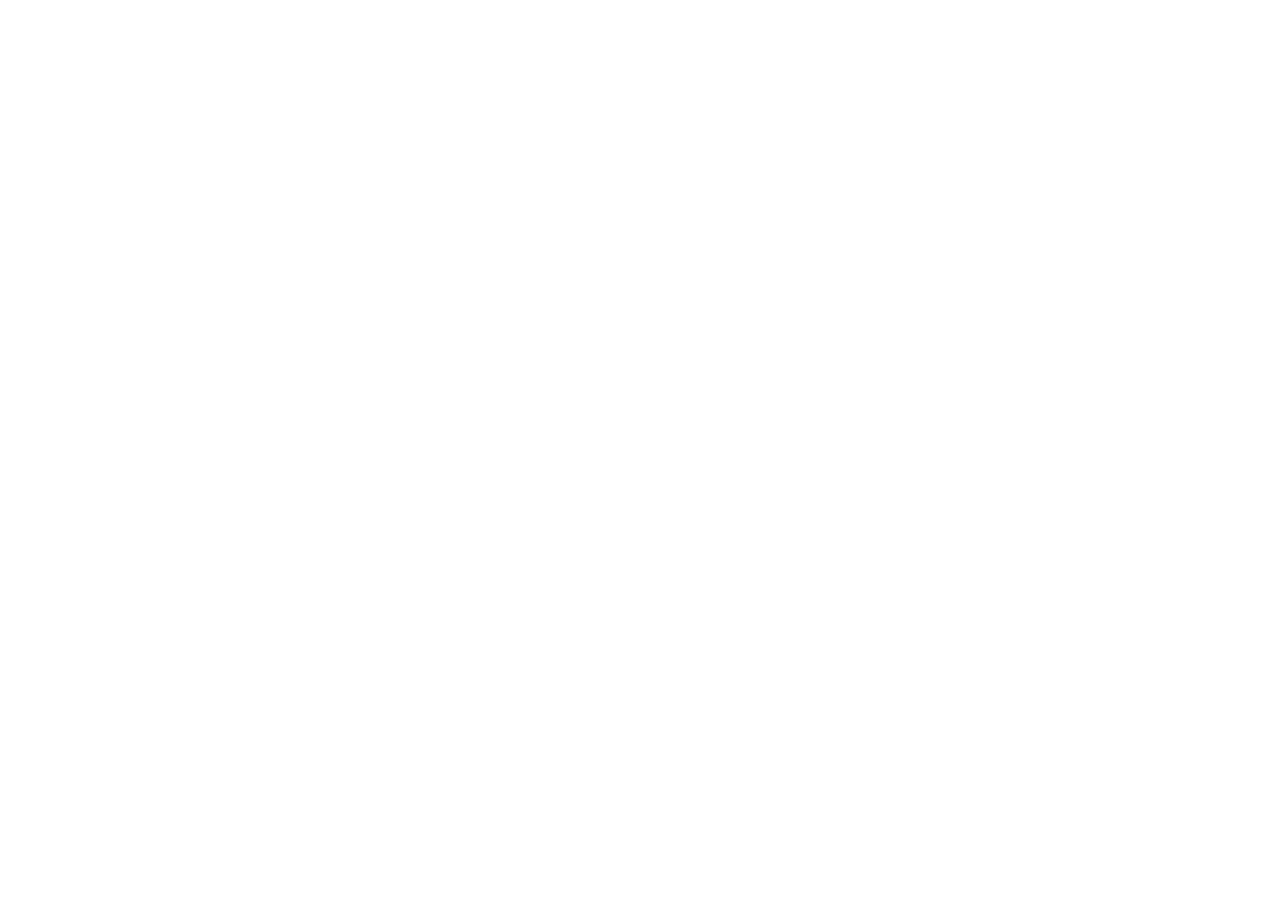
==== 강아지입양/index.html @ 89f8d01d "folder" ====
<!DOCTYPE html>
<html lang="ko">
<head>
    <meta charset="UTF-8">
    <meta name="viewport" content="width=device-width, initial-scale=1.0">
    <title>Document</title>
</head>
<body>
    
</body>
</html>
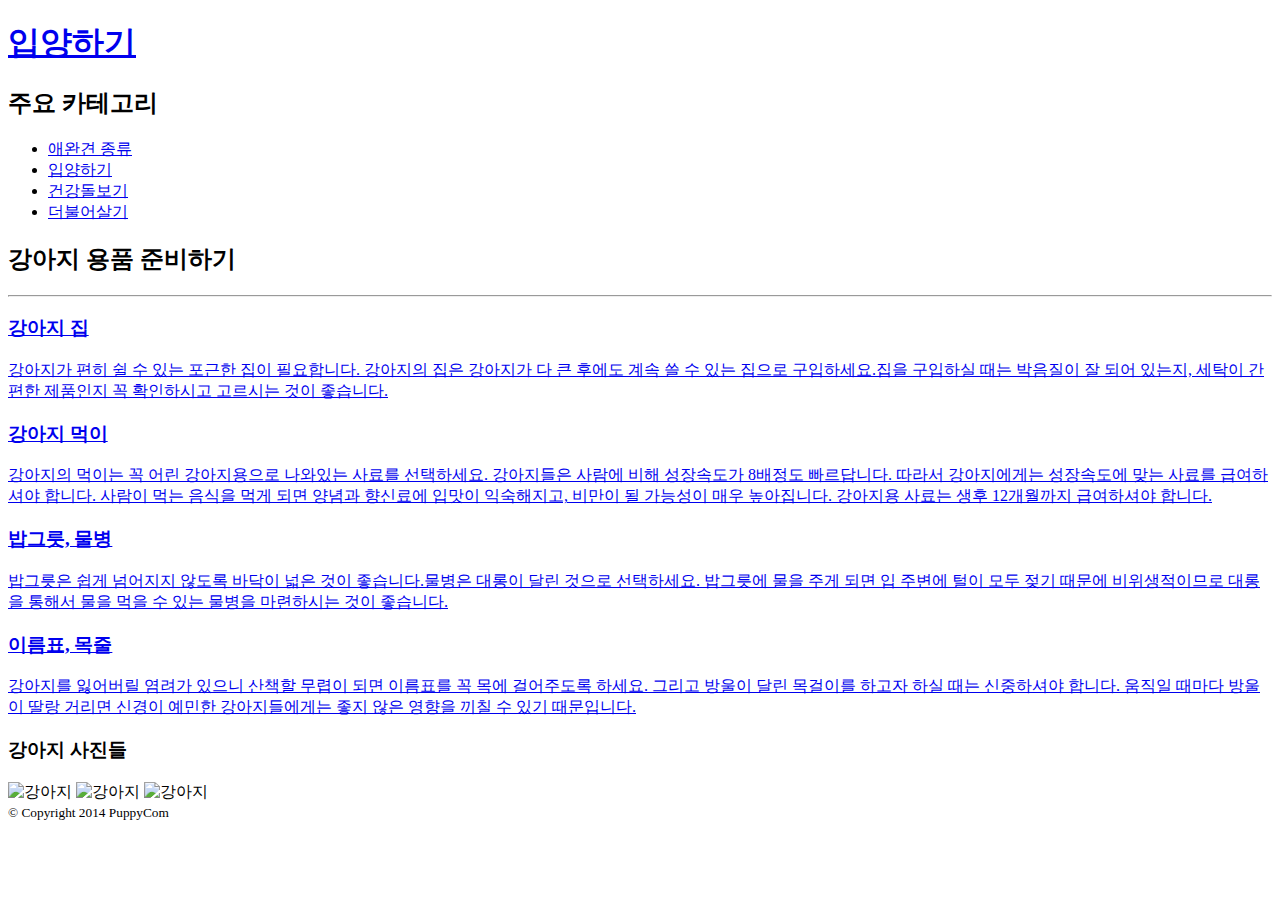
==== commit 28cbc6df: "강아지입양" ====
--- a/강아지입양/index.html
+++ b/강아지입양/index.html
@@ -3,9 +3,64 @@
 <head>
     <meta charset="UTF-8">
     <meta name="viewport" content="width=device-width, initial-scale=1.0">
-    <title>Document</title>
+    <title>강아지입양</title>
 </head>
 <body>
-    
+    <header>
+        <h1><a href="#">입양하기</a></h1>
+        <nav>
+            <h2>주요 카테고리</h2>
+            <ul>
+                <li><a href="#">애완견 종류</a></li>
+                <li><a href="#">입양하기</a></li>
+                <li><a href="#">건강돌보기</a></li>
+                <li><a href="#">더불어살기</a></li>
+            </ul>
+        </nav>
+    </header>
+
+    <main>
+        <section>
+            <header>
+                <h2>강아지 용품 준비하기</h2>
+            </header>
+            <hr>
+            <article>
+                <a href="#">
+                    <h3>강아지 집</h3>
+                    <p>강아지가 편히 쉴 수 있는 포근한 집이 필요합니다. 강아지의 집은 강아지가 다 큰 후에도 계속 쓸 수 있는 집으로 구입하세요.집을 구입하실 때는 박음질이 잘 되어 있는지, 세탁이 간편한 제품인지 꼭 확인하시고 고르시는 것이 좋습니다.</p>
+                </a>
+            </article>
+            <article>
+                <a href="#">
+                    <h3>강아지 먹이</h3>
+                    <p>강아지의 먹이는 꼭 어린 강아지용으로 나와있는 사료를 선택하세요. 강아지들은 사람에 비해 성장속도가 8배정도 빠르답니다. 따라서 강아지에게는 성장속도에 맞는 사료를 급여하셔야 합니다. 사람이 먹는 음식을 먹게 되면 양념과 향신료에 입맛이 익숙해지고, 비만이 될 가능성이 매우 높아집니다. 강아지용 사료는 생후 12개월까지 급여하셔야 합니다.</p>
+                </a>
+            </article>
+            <article>
+                <a href="#">
+                    <h3>밥그릇, 물병</h3>
+                    <p>밥그릇은 쉽게 넘어지지 않도록 바닥이 넓은 것이 좋습니다.물병은 대롱이 달린 것으로 선택하세요. 밥그릇에 물을 주게 되면 입 주변에 털이 모두 젖기 때문에 비위생적이므로 대롱을 통해서 물을 먹을 수 있는 물병을 마련하시는 것이 좋습니다.</p>
+                </a>
+            </article>
+            <article>
+                <a href="#">
+                    <h3>이름표, 목줄</h3>
+                    <p>강아지를 잃어버릴 염려가 있으니 산책할 무렵이 되면 이름표를 꼭 목에 걸어주도록 하세요. 그리고 방울이 달린 목걸이를 하고자 하실 때는 신중하셔야 합니다. 움직일 때마다 방울이 딸랑 거리면 신경이 예민한 강아지들에게는 좋지 않은 영향을 끼칠 수 있기 때문입니다.</p>
+                </a>
+            </article>
+        </section>
+    </main>
+
+    <aside>
+        <h3>강아지 사진들</h3>
+        <img src="./images/1.png" alt="강아지">
+        <img src="./images/2.png" alt="강아지">
+        <img src="./images/3.png" alt="강아지">
+    </aside>
+
+    <footer>
+        <small> &copy; Copyright 2014 PuppyCom </small>
+    </footer>
 </body>
 </html>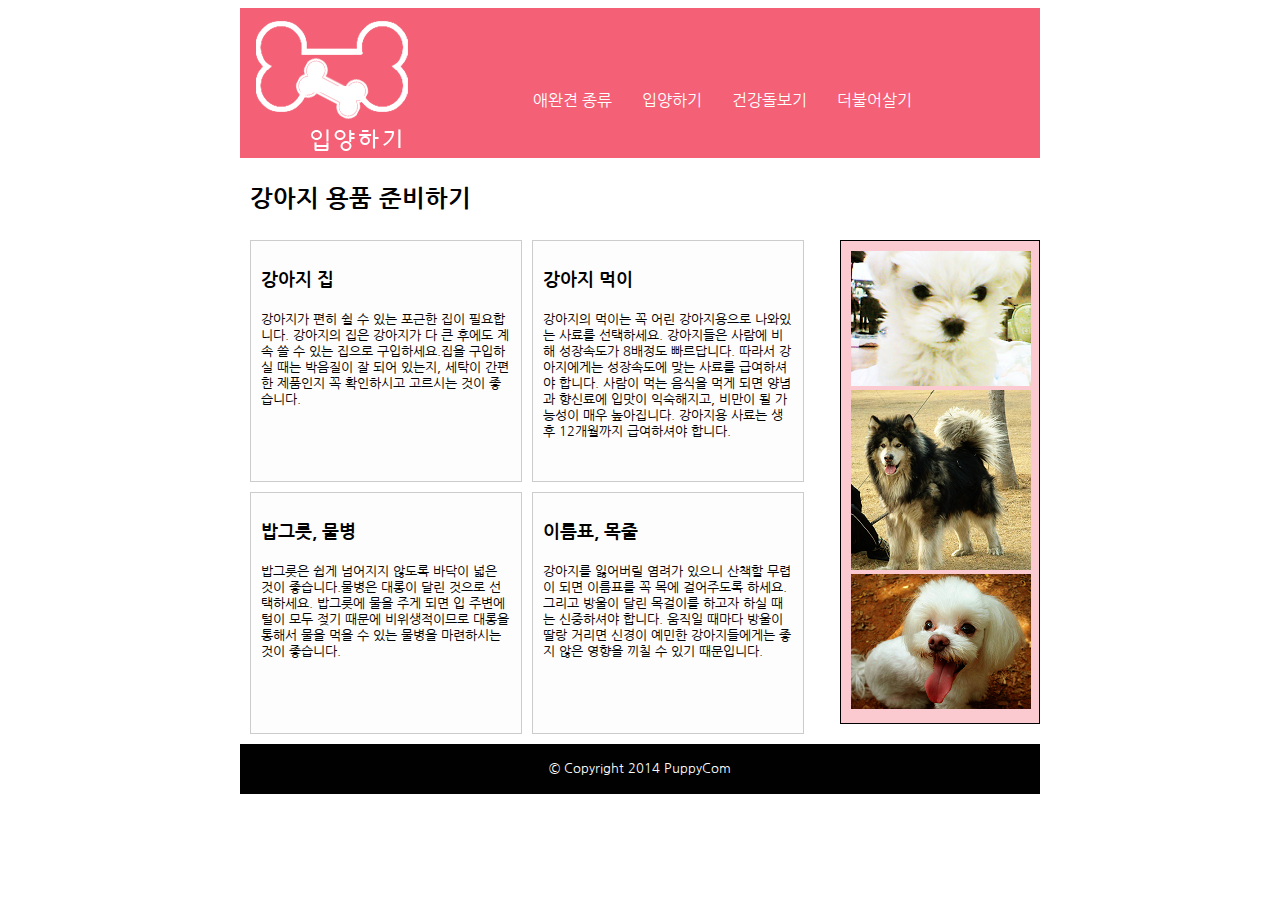
==== commit 60a26d33: "요안도라" ====
--- a/강아지입양/index.html
+++ b/강아지입양/index.html
@@ -4,12 +4,13 @@
     <meta charset="UTF-8">
     <meta name="viewport" content="width=device-width, initial-scale=1.0">
     <title>강아지입양</title>
+    <link rel="stylesheet" href="./css/ common2.css">
 </head>
 <body>
-    <header>
-        <h1><a href="#">입양하기</a></h1>
-        <nav>
-            <h2>주요 카테고리</h2>
+    <header id="header">
+        <h1><a href="#"><img src="./image/logo.png" alt="입양하기"></a></h1>
+        <nav id="gnb">
+            <h2 class="hidden">주요 카테고리</h2>
             <ul>
                 <li><a href="#">애완견 종류</a></li>
                 <li><a href="#">입양하기</a></li>
@@ -20,30 +21,29 @@
     </header>
 
     <main>
-        <section>
+        <section id="content">
             <header>
                 <h2>강아지 용품 준비하기</h2>
             </header>
-            <hr>
-            <article>
+            <article class="dogHouse">
                 <a href="#">
                     <h3>강아지 집</h3>
                     <p>강아지가 편히 쉴 수 있는 포근한 집이 필요합니다. 강아지의 집은 강아지가 다 큰 후에도 계속 쓸 수 있는 집으로 구입하세요.집을 구입하실 때는 박음질이 잘 되어 있는지, 세탁이 간편한 제품인지 꼭 확인하시고 고르시는 것이 좋습니다.</p>
                 </a>
             </article>
-            <article>
+            <article class="dogFood">
                 <a href="#">
                     <h3>강아지 먹이</h3>
                     <p>강아지의 먹이는 꼭 어린 강아지용으로 나와있는 사료를 선택하세요. 강아지들은 사람에 비해 성장속도가 8배정도 빠르답니다. 따라서 강아지에게는 성장속도에 맞는 사료를 급여하셔야 합니다. 사람이 먹는 음식을 먹게 되면 양념과 향신료에 입맛이 익숙해지고, 비만이 될 가능성이 매우 높아집니다. 강아지용 사료는 생후 12개월까지 급여하셔야 합니다.</p>
                 </a>
             </article>
-            <article>
+            <article class="dogWater">
                 <a href="#">
                     <h3>밥그릇, 물병</h3>
                     <p>밥그릇은 쉽게 넘어지지 않도록 바닥이 넓은 것이 좋습니다.물병은 대롱이 달린 것으로 선택하세요. 밥그릇에 물을 주게 되면 입 주변에 털이 모두 젖기 때문에 비위생적이므로 대롱을 통해서 물을 먹을 수 있는 물병을 마련하시는 것이 좋습니다.</p>
                 </a>
             </article>
-            <article>
+            <article class="dogName">
                 <a href="#">
                     <h3>이름표, 목줄</h3>
                     <p>강아지를 잃어버릴 염려가 있으니 산책할 무렵이 되면 이름표를 꼭 목에 걸어주도록 하세요. 그리고 방울이 달린 목걸이를 하고자 하실 때는 신중하셔야 합니다. 움직일 때마다 방울이 딸랑 거리면 신경이 예민한 강아지들에게는 좋지 않은 영향을 끼칠 수 있기 때문입니다.</p>
@@ -52,11 +52,14 @@
         </section>
     </main>
 
-    <aside>
-        <h3>강아지 사진들</h3>
-        <img src="./images/1.png" alt="강아지">
-        <img src="./images/2.png" alt="강아지">
-        <img src="./images/3.png" alt="강아지">
+    <aside id="puppyPhoto">
+        <h2 class="hidden">강아지사진</h2>
+        <figure>
+            <h3 class="hidden">강아지 사진들</h3>
+            <img src="./image/1.png" alt="강아지">
+            <img src="./image/2.png" alt="강아지">
+            <img src="./image/3.png" alt="강아지">
+        </figure>
     </aside>
 
     <footer>
--- a/강아지입양/css/ common2.css
+++ b/강아지입양/css/ common2.css
@@ -0,0 +1,62 @@
+@charset "utf-8";
+
+@import url('https://fonts.googleapis.com/css2?family=Nanum+Gothic:wght@400;700;800&display=swap');
+body, h1, h2, h3, p, ul, figure { margin: 0; padding: 0;}
+ul { list-style: none;}
+a { text-decoration: none;}
+* { box-sizing: border-box; }
+
+.hidden { overflow: hidden;
+        position: absolute;
+        width: 1px;
+        height: 1px;
+        margin: -1px;
+        clip: rect(0, 0, 0, 0);
+}
+
+body { width: 800px;
+        margin: 8px auto;
+        font-family: "Nanum Gothic", sans-serif;
+        font-weight: 400;
+        font-style: normal;
+        display: flex;
+        flex-wrap: wrap;
+        justify-content: space-between;
+        }
+
+/* 헤더 */
+#header { width: 100%;
+        height: 150px;
+        background-color: #f46075;
+        position: relative;
+        }
+#header h1 img { display: block; }
+
+/* gnb */
+#gnb { position: absolute; top: 82px; left: 293px;}
+#gnb ul { display: flex; }
+#gnb ul li { margin-right: 30px;}
+#gnb ul li a { font-size: 16px; color: white; }
+/* 본문시작 */
+main { width: 564px; }
+/* 컨텐츠 */
+#content {display: flex; flex-wrap: wrap;}
+#content header { text-indent: 10px; width: 100%; line-height: 82px; }
+#content article { width: 272px; height: 242px; border: 1px solid #ccc;
+                margin: 0 0 10px 10px;}
+#content article a { display:block; height: 100%; padding: 30px 10px 0; color: #000; background: #fdfdfd; }
+#content article a h3 { margin-bottom: 23px; font-size: 18px; }
+#content article a p { font-size: 13px; line-height: 16px; }
+
+/* 강아지사진 */
+#puppyPhoto { width: 200px; margin-top: 82px;}
+figure {border:1px solid #000; padding: 10px; background:#f4607555;}
+
+footer { display:flex; justify-content: center;
+        align-items: center;
+        background: #010101;
+        color: #fff;
+        height: 50px; width: 100%;}
+
+/* footer { clear:both; color: #fff; background: #020202; padding: 20px 0;
+        text-align: center; } */